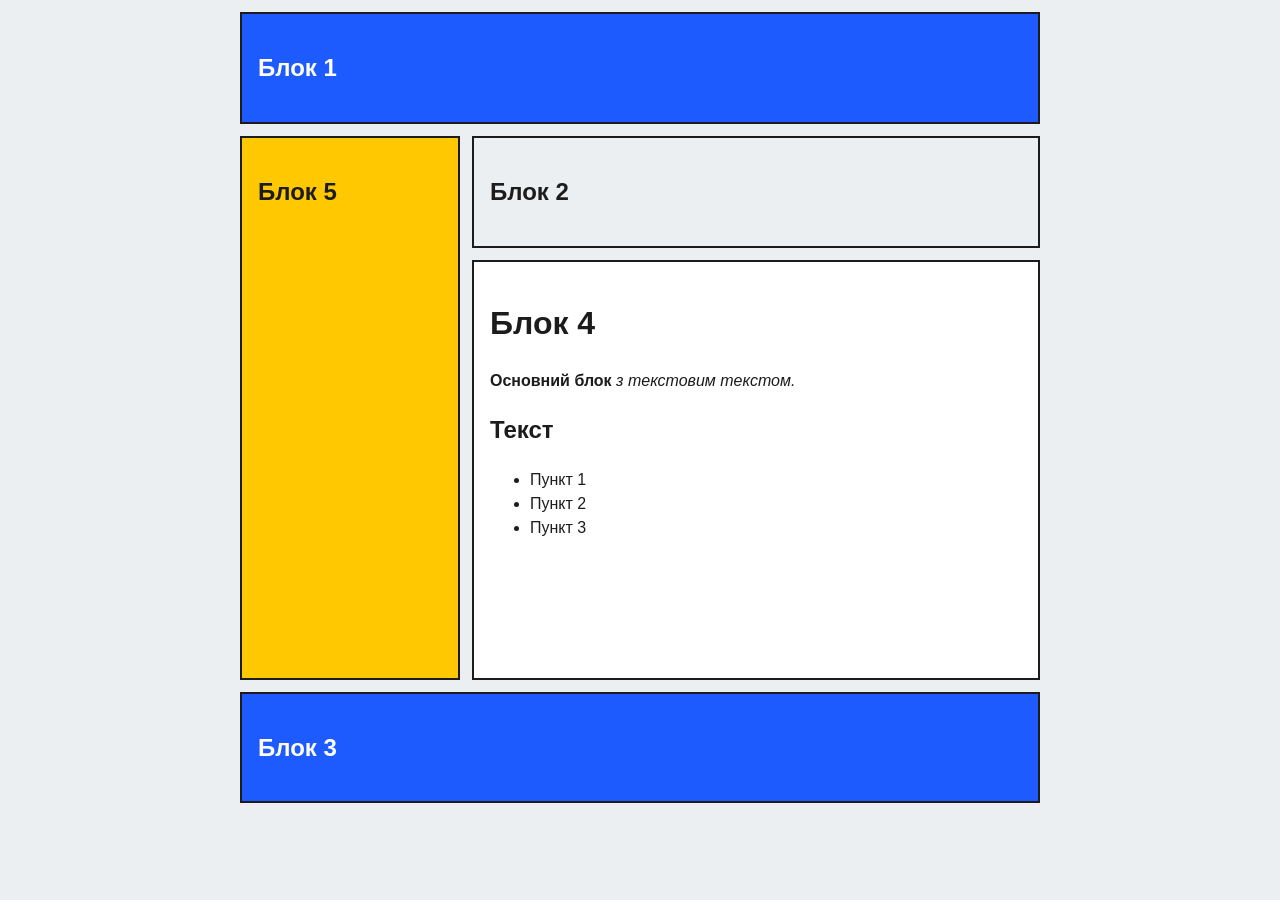
==== index.html @ 153b231f "Add files via upload" ====
<!DOCTYPE html>
<html lang="uk">
<head>
    <meta charset="UTF-8">
    <meta name="viewport" content="width=device-width, initial-scale=1">
    <title>Лабораторна робота №1 – блоки</title>
    <link rel="stylesheet" href="style/style.css">
</head>
<body>

<div class="layout layout--blocks">

    <!-- Блок 1 -->
    <header class="block block--header">
        <h2>Блок 1</h2>
    </header>

    <!-- Блок 5 -->
    <aside class="block block--left">
        <h2>Блок 5</h2>
    </aside>

    <!-- Блок 4 -->
    <main class="block block--main">

        <h1>Блок 4</h1>

        <p>
            <b>Основний блок</b>
            <i>з текстовим текстом.</i>
        </p>

        <h2>Текст</h2>

        <ul>
            <li>Пункт 1</li>
            <li>Пункт 2</li>
            <li>Пункт 3</li>
        </ul>


    </main>

    <!-- Блок 2 -->
    <aside class="block block--right">
        <h2>Блок 2</h2>
    </aside>

    <!-- Блок 3 -->
    <footer class="block block--footer">
        <h2>Блок 3</h2>
    </footer>

</div>

</body>
</html>
---- style/style.css ----
/* Лабораторна робота №1. Спільні стилі для index.html (блоки) та table.html (таблиця) */
* { box-sizing: border-box; }

body {
  margin: 0;
  padding: 12px;
  font-family: Arial, Helvetica, sans-serif;
  font-size: 16px;
  line-height: 1.5;
  color: #1c1c1c;
  background-color: #eceff1;
}

/* ---------- Спільні стилі блоків ---------- */
.block {
  padding: 16px;
  border: 2px solid #1c1c1c;
  transition: background-color 0.3s, box-shadow 0.3s, color 0.3s;
}

.block__title {
  margin: 0 0 8px;
  font-size: 20px;
}

.block__text { margin: 0; }

/* Блок 1 – шапка */
.block--header { background-color: #1e5bff; color: #ffffff; }
.block--header:hover { background-color: #0b3bb8; box-shadow: 0 4px 12px rgba(0, 0, 0, 0.4); }

/* Блок 2 – ліва колонка */
.block--left { background-color: #ffc800; }
.block--left:hover { background-color: #ffe066; box-shadow: inset 0 0 0 4px #1e5bff; }

/* Блок 5 – верхня смуга над основним вмістом */
.block--top { background-color: #ffc800; }
.block--top:hover { background-color: #ff9f1c; color: #ffffff; }

/* Блок 3 – підвал */
.block--footer { background-color: #1e5bff; color: #ffffff; }
.block--footer:hover { background-color: #0b3bb8; box-shadow: 0 -4px 12px rgba(0, 0, 0, 0.4); }

/* Блок 4 – основний вміст */
.block--main { background-color: #ffffff; }
.block--main:hover { background-color: #f1f7ff; box-shadow: 0 0 0 4px #1e5bff; }

/* ---------- Меню в лівому блоці ---------- */
.menu { margin: 0; padding: 0; list-style: none; }
.menu__link {
  display: block;
  padding: 6px 8px;
  color: #1c1c1c;
  text-decoration: none;
  transition: background-color 0.2s, color 0.2s;
}
.menu__link:hover { background-color: #1e5bff; color: #ffffff; }

/* ---------- Типографіка основного блоку ---------- */
.article__title { margin: 0 0 12px; font-size: 28px; color: #0b3bb8; }
.article__lead { margin: 0 0 12px; }
.article__accent { color: #d62828; font-weight: bold; }
.article__note { display: block; margin: 12px 0; padding: 8px 12px; background-color: #fff4cc; border-left: 4px solid #ffc800; }
.article__list { margin: 12px 0; padding-left: 24px; }
.article__item { padding: 2px 0; transition: color 0.2s; }
.article__item:hover { color: #d62828; }
.article__paragraph { margin: 0 0 12px; }

/* ---------- Макет на блоках (index.html) ---------- */
.layout {
  display: grid;
  gap: 12px;
  grid-template-columns: 1fr;
  grid-template-areas:
    "header"
    "top"
    "left"
    "main"
    "footer";
}
.layout > .block--header { grid-area: header; }
.layout > .block--top    { grid-area: top; }
.layout > .block--left   { grid-area: left; }
.layout > .block--main   { grid-area: main; }
.layout > .block--footer { grid-area: footer; }

@media (min-width: 768px) {
  .layout {
    grid-template-columns: 220px 1fr;
    grid-template-areas:
      "header header"
      "left   top"
      "left   main"
      "footer footer";
  }
}


.layout {
    display: grid;
    gap: 12px;
    max-width: 800px;
    margin: 0 auto;
    grid-template-columns: 1fr;
    grid-template-areas:
    "header"
    "top"
    "left"
    "main"
    "footer";
}
.layout > .block--header { grid-area: header; }
.layout > .block--top,
.layout > .block--right  { grid-area: top; }
.layout > .block--left   { grid-area: left; }
.layout > .block--main   { grid-area: main; min-height: 420px; }
.layout > .block--footer { grid-area: footer; }

@media (min-width: 768px) {
    .layout {
        grid-template-columns: 220px 1fr;
        grid-template-areas:
      "header header"
      "left   top"
      "left   main"
      "footer footer";
    }
}

.layout-table {
    width: 100%;
    max-width: 824px;
    margin: 0 auto;
    border-collapse: separate;
    border-spacing: 12px;
    table-layout: fixed;
}
.layout-table__col-left { width: 220px; }
.layout-table__left,
.layout-table__cell { vertical-align: top; }

.layout-table .block--header,
.layout-table .block--top,
.layout-table .block--footer {
    height: 85px;
}

.layout-table__row--grow .layout-table__cell { height: 420px; }

@media (max-width: 767px) {
    .layout-table,
    .layout-table tbody,
    .layout-table colgroup,
    .layout-table tr,
    .layout-table td {
        display: block;
        width: 100%;
    }
    .layout-table {
        max-width: 100%;
        border-spacing: 0;
    }
    .layout-table colgroup { display: none; }
    .layout-table td,
    .layout-table .block--header,
    .layout-table .block--top,
    .layout-table .block--footer {
        margin-bottom: 12px;
        height: auto !important;
    }
    .layout-table__row--grow .layout-table__cell { height: auto; }
}
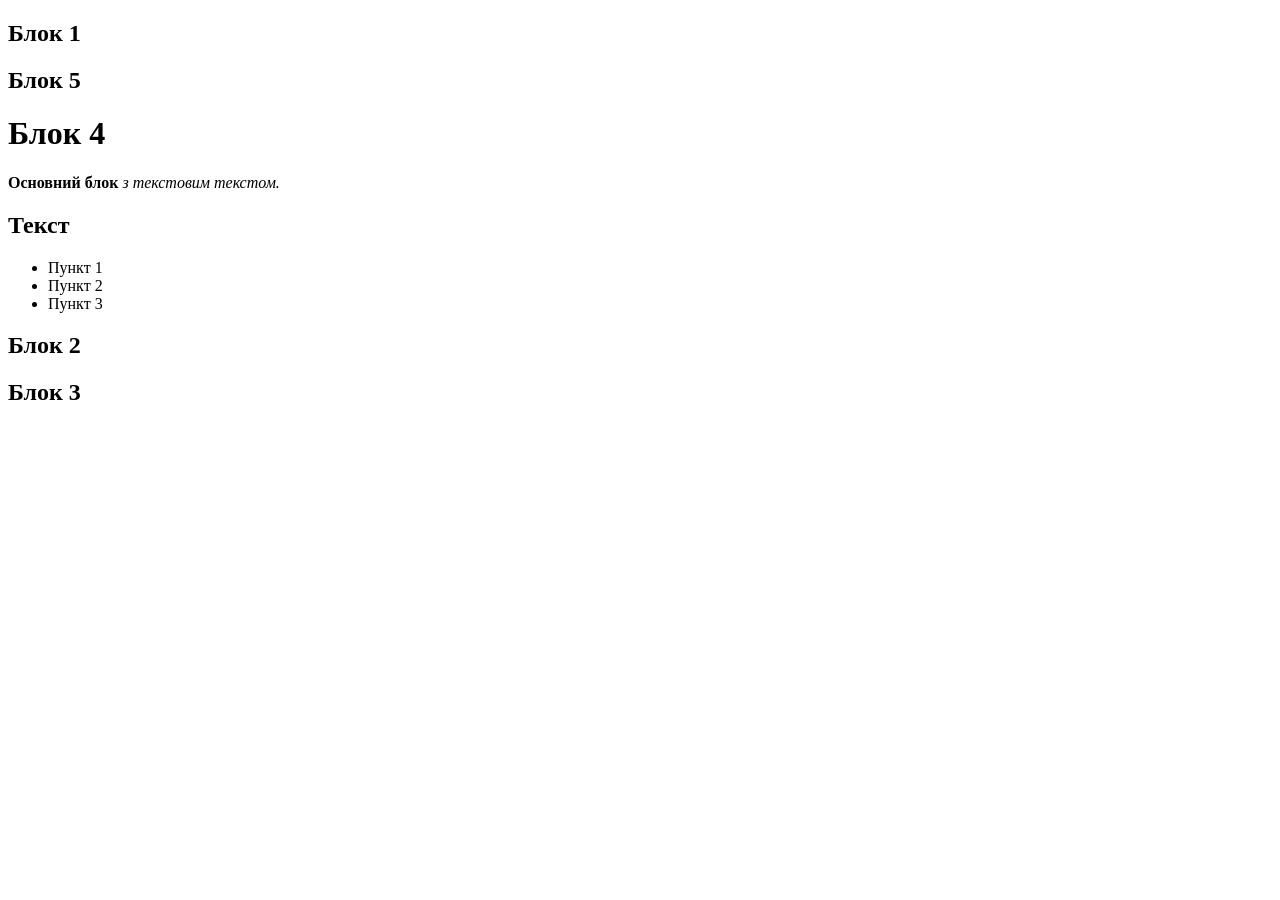
==== commit da6d0186: "Add files via upload" ====
--- a/index.html
+++ b/index.html
@@ -11,17 +11,14 @@
 
 <div class="layout layout--blocks">
 
-    <!-- Блок 1 -->
     <header class="block block--header">
         <h2>Блок 1</h2>
     </header>
 
-    <!-- Блок 5 -->
     <aside class="block block--left">
         <h2>Блок 5</h2>
     </aside>
 
-    <!-- Блок 4 -->
     <main class="block block--main">
 
         <h1>Блок 4</h1>
@@ -42,12 +39,10 @@
 
     </main>
 
-    <!-- Блок 2 -->
     <aside class="block block--right">
         <h2>Блок 2</h2>
     </aside>
-
-    <!-- Блок 3 -->
+    
     <footer class="block block--footer">
         <h2>Блок 3</h2>
     </footer>
